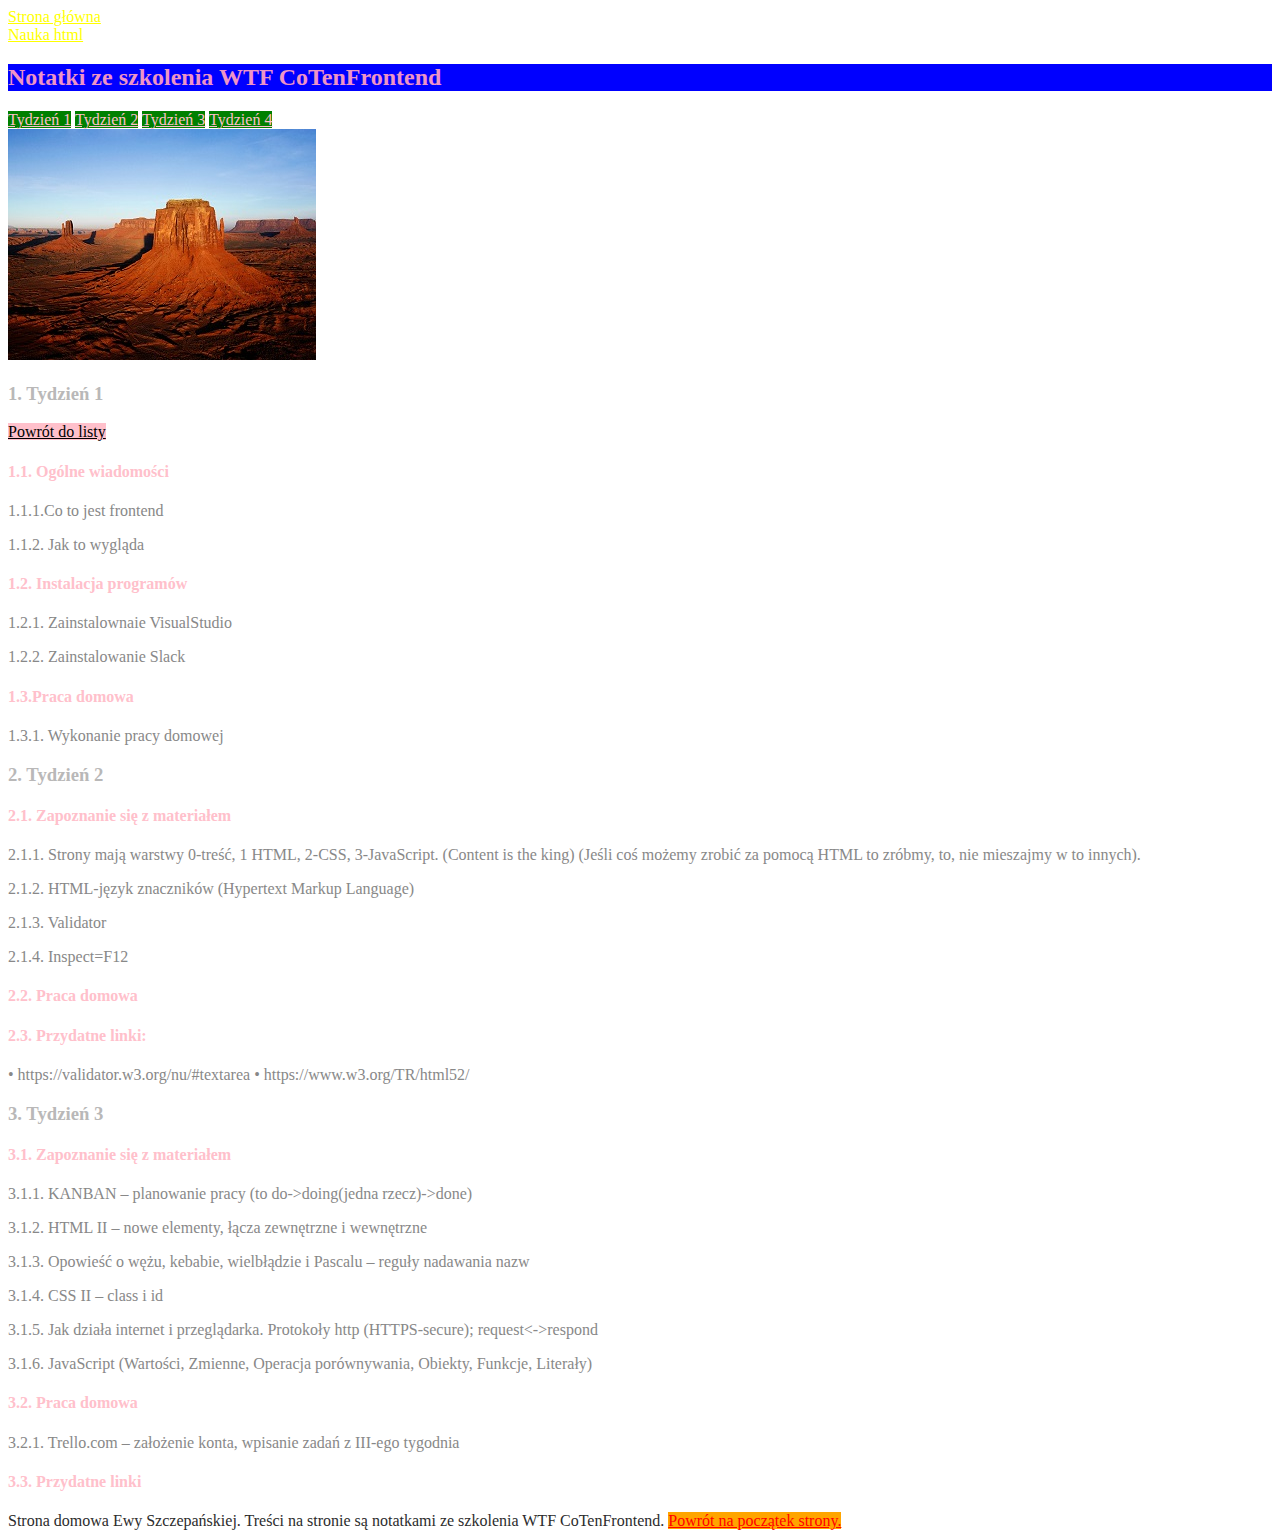
==== nauka-html.html @ 7e14e441 "initial commit" ====
<!DOCTYPE html>
<html lang="pl">

<head>
    <meta charset="UTF-8">
    <meta name="viewport" content="width=device-width, initial-scale=1.0">
    <title>Document</title>
    <link href="style.css" rel="stylesheet" type="text/css">
</head>

<body>
    <header>
        <nav> <a class="main_navigations_link" href="index.html">Strona główna</a></nav>
        <nav> <a class="main_navigations_link" href="nauka-html.html">Nauka html</a></nav>
    </header>

    <section id="notatki">
        <h2 class="zakladka">Notatki ze szkolenia WTF CoTenFrontend
        </h2>

        <header>
            <a class="link_week_nr" href="#tydzien1">Tydzień 1</a>
            <a class="link_week_nr" href="#tydzien2">Tydzień 2</a>
            <a class="link_week_nr" href="#tydzien3">Tydzień 3</a>
            <a class="link_week_nr" href="#tydzien4">Tydzień 4</a>
        </header>
        <img src="Desert.jpg" alt="pustynia" />

        <article id=tydzien1>
            <h3>1. Tydzień 1
            </h3>
            <a class="nauka_top" href="#nauka">Powrót do listy</a>
            <section>
                <h4> 1.1. Ogólne wiadomości
                </h4>
                <p>
                    1.1.1.Co to jest frontend
                </p>
                <p> 1.1.2. Jak to wygląda
                </p>
            </section>
            <section>
                <h4> 1.2. Instalacja programów
                </h4>
                <p>1.2.1. Zainstalownaie VisualStudio
                </p>
                <p>1.2.2. Zainstalowanie Slack
                </p>
            </section>
            <section>
                <h4>1.3.Praca domowa</h4>
                <p>1.3.1. Wykonanie pracy domowej</p>
            </section>
        </article>
        <article id=tydzien2>
            <h3>2. Tydzień 2
            </h3>
            <section>
                <h4>2.1. Zapoznanie się z materiałem</h4>
                <p> 2.1.1. Strony mają warstwy 0-treść, 1 HTML, 2-CSS, 3-JavaScript.
                    (Content is the king)
                    (Jeśli coś możemy zrobić za pomocą HTML to zróbmy, to, nie mieszajmy w to innych).
                </p>
                <p>
                    2.1.2. HTML-język znaczników (Hypertext Markup Language)
                </p>
                <p>
                    2.1.3. Validator 
                </p>
                <p> 2.1.4. Inspect=F12
                </p>
            </section>
            <section>
                <h4>2.2. Praca domowa</h4>
            </section>
            <section>
                <h4>2.3. Przydatne linki:</h4>
                <p>
                    • https://validator.w3.org/nu/#textarea
                    • https://www.w3.org/TR/html52/
                </p>
            </section>
        </article>
        <article id=tydzien3>
            <h3>
                3. Tydzień 3
            </h3>
            <section>
                <h4>
                    3.1. Zapoznanie się z materiałem</h4>
                <p>
                    3.1.1. KANBAN – planowanie pracy (to do->doing(jedna rzecz)->done)
                </p>
                <p>
                    3.1.2. HTML II – nowe elementy, łącza zewnętrzne i wewnętrzne
                </p>
                <p>
                    3.1.3. Opowieść o wężu, kebabie, wielbłądzie i Pascalu – reguły nadawania nazw
                </p>
                <p>
                    3.1.4. CSS II – class i id
                </p>
                <p>
                    3.1.5. Jak działa internet i przeglądarka. Protokoły http (HTTPS-secure); request<->respond
                </p>
                <p>
                    3.1.6. JavaScript (Wartości, Zmienne, Operacja porównywania, Obiekty, Funkcje, Literały)
                </p>

            </section>
            <section>
                <h4> 3.2. Praca domowa
                </h4>
                <p> 3.2.1. Trello.com – założenie konta, wpisanie zadań z III-ego tygodnia</p>
            </section>
            <section>
                <h4>3.3. Przydatne linki
                </h4>
            </section>
        </article>

        </main>
        <footer>
            Strona domowa Ewy Szczepańskiej. Treści na stronie są notatkami ze szkolenia WTF CoTenFrontend.
            <a class="link"href="#top">Powrót na początek strony.</a>
        </footer>
        <script src="nauka.js">
        </script>
</body>

</html>
---- style.css ----
body {
        background:#ffffff;
    
    }
    section {
        color:pink
    }
    h1 {
        color:#353434;
    }
    h2 {
        color:#807e7e;
    }
    h3 {
        color:#b9b8b8;
    }
    p { 
        color:rgb(136, 136, 136)
    }
    footer {
        color: rgb(44, 44, 44);
    }
    .top {
        color: aqua;background:yellow
    }
    .zakladka
{
        color:#ee94c6; background:blue
    }
  .botton{
color:#dd2e2e
   }
   .main_navigations_link{
       color:yellow
   }
   .link{
       color:red; background:orange
   }
   .link_week_nr{
       color:pink; background:green
   }
   .nauka_top
   {
       color:black; background:pink
   }
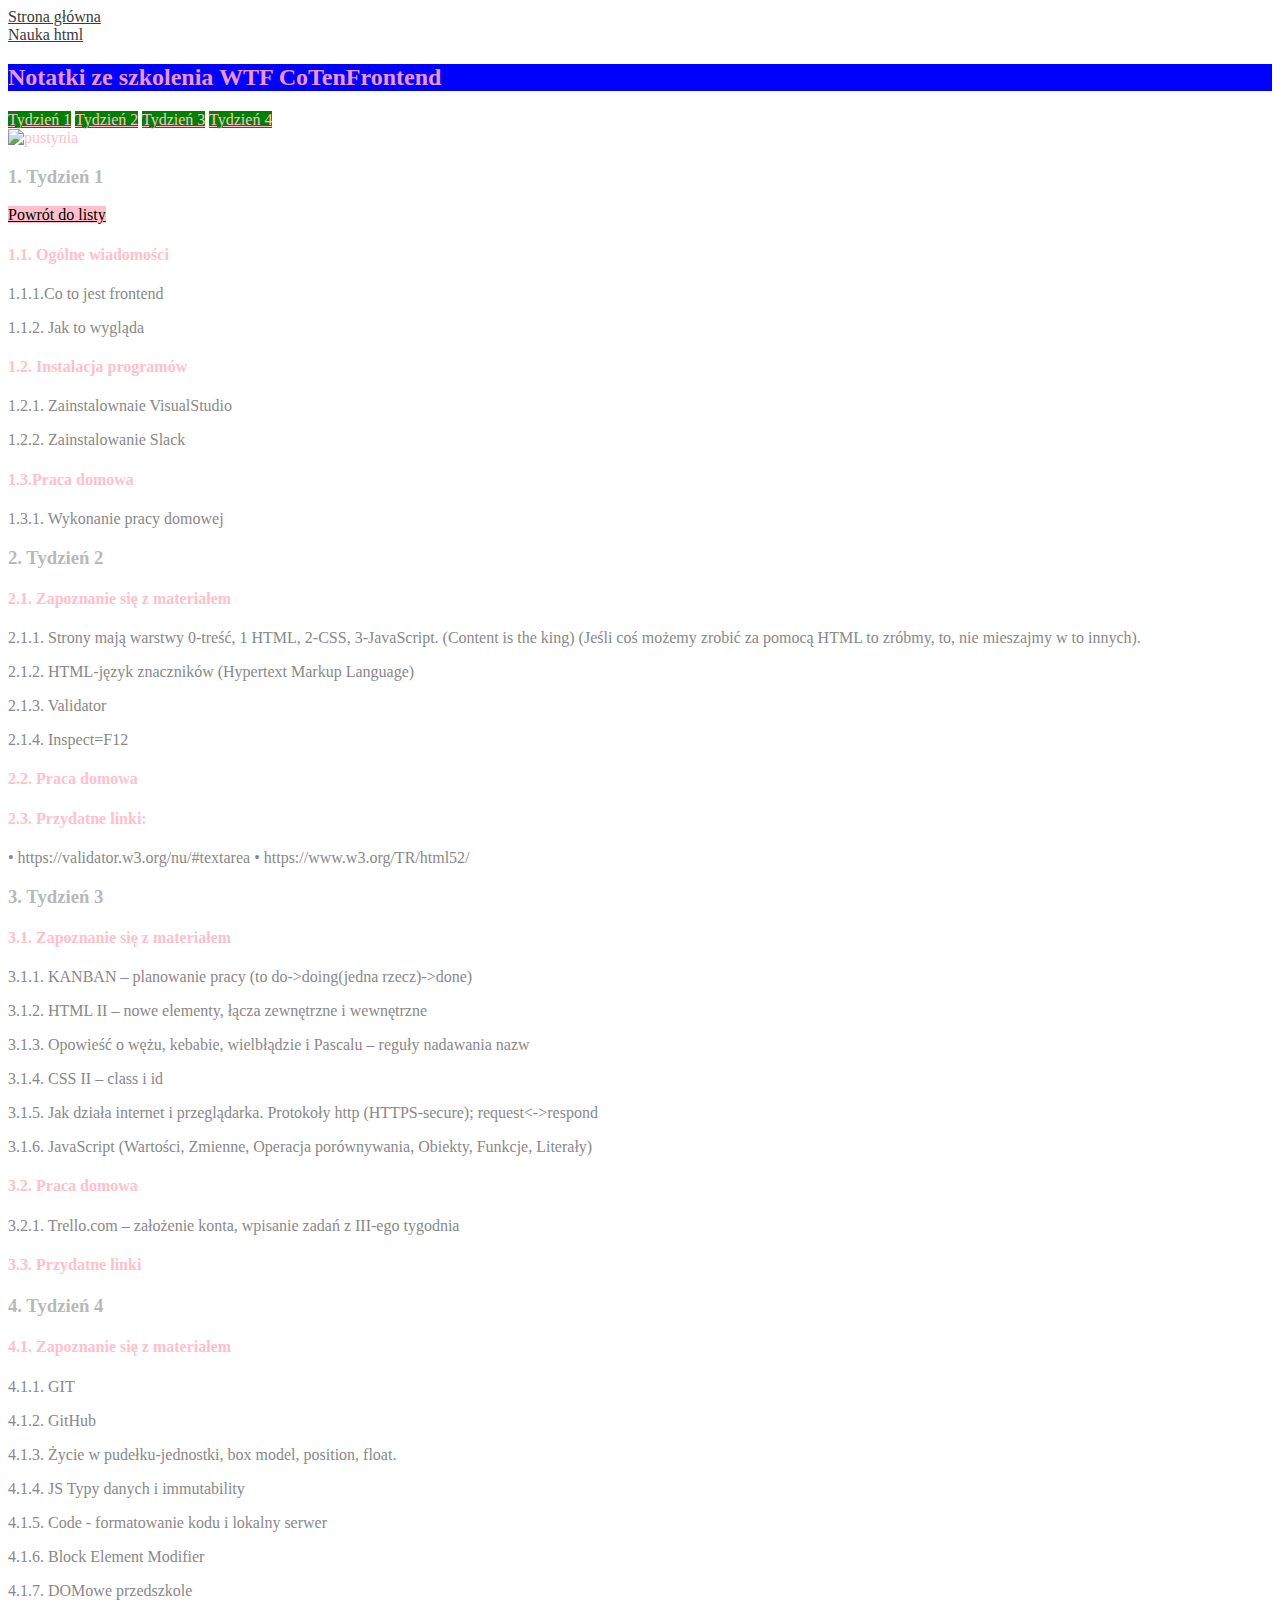
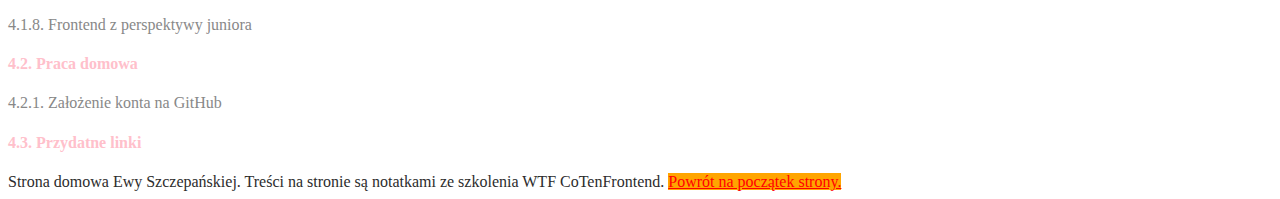
==== commit aba03137: "html changes-4 week task added navigation bar linked" ====
--- a/nauka-html.html
+++ b/nauka-html.html
@@ -118,7 +118,49 @@
                 </h4>
             </section>
         </article>
-
+        <article id=tydzien4>
+            <h3>
+                4. Tydzień 4
+            </h3>
+            <section>
+                <h4>
+                    4.1. Zapoznanie się z materiałem</h4>
+                <p>
+                    4.1.1. GIT
+                </p>
+                <p>
+                    4.1.2. GitHub
+                </p>
+                <p>
+                    4.1.3. Życie w pudełku-jednostki, box model, position, float.
+                </p>
+                <p>
+                    4.1.4. JS Typy danych i immutability
+                </p>
+                <p>
+                    4.1.5. Code - formatowanie kodu i lokalny serwer
+                </p>
+                <p>
+                    4.1.6. Block Element Modifier
+                </p>
+                <p>
+                    4.1.7. DOMowe przedszkole
+                </p>
+                <p>
+                    4.1.8. Frontend z perspektywy juniora
+                </p>
+               
+            </section>
+            <section>
+                <h4> 4.2. Praca domowa
+                </h4>
+                <p> 4.2.1. Założenie konta na GitHub</p>
+            </section>
+            <section>
+                <h4>4.3. Przydatne linki
+                </h4>
+            </section>
+        </article>
         </main>
         <footer>
             Strona domowa Ewy Szczepańskiej. Treści na stronie są notatkami ze szkolenia WTF CoTenFrontend.
--- a/style.css
+++ b/style.css
@@ -22,7 +22,7 @@
         color: rgb(44, 44, 44);
     }
     .top {
-        color: aqua;background:yellow
+        color: rgb(34, 104, 104); background:#eed0d0;
     }
     .zakladka
 {
@@ -32,7 +32,7 @@
 color:#dd2e2e
    }
    .main_navigations_link{
-       color:yellow
+       color:rgb(59, 59, 58)
    }
    .link{
        color:red; background:orange
